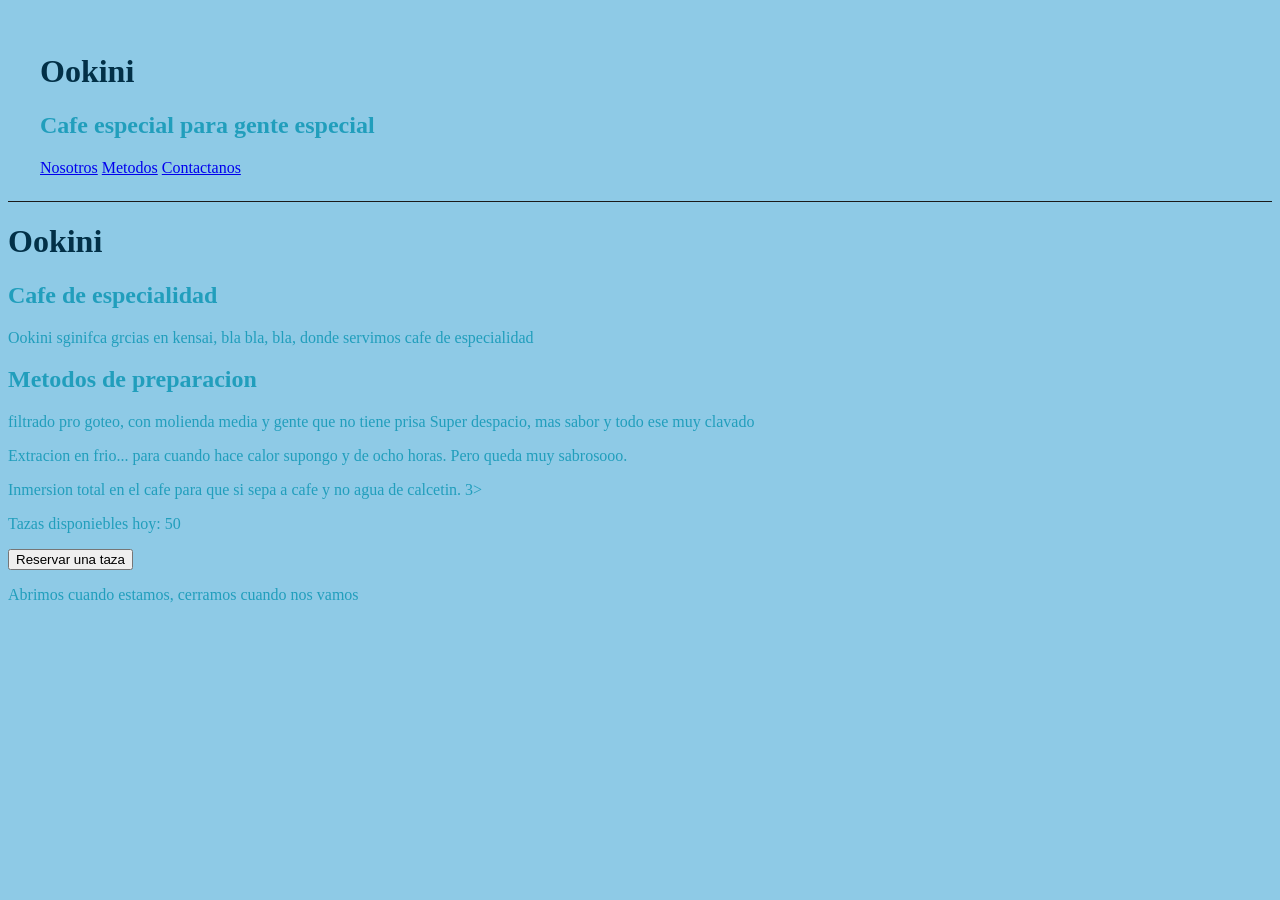
==== Index.html @ 5019af6f "version 1" ====
<!DOCTYPE html>
<html lang="es">

<head>
    <meta charset="UTF-8">
    <meta name="viewport" content="width=device-width, initial-scale=1.0">
    <title>OOkini</title>
    <link rel="stylesheet" href="Styles.css">
</head>

<body>
<header>
    <h1>Ookini</h1>
    <h2>Cafe especial para gente especial</h2>
    <nav>
        <a href="#nosotros">Nosotros</a>
        <a href="metodos">Metodos</a>
        <a href="contacto">Contactanos </a>
    </nav>
</header>
    <h1>Ookini</h1>
    <h2>Cafe de especialidad</h2>
    <p>Ookini sginifca grcias en kensai, bla bla, bla, donde servimos cafe de especialidad</p>

    <h2>Metodos de preparacion</h2>
    <p>filtrado pro goteo, con molienda media y gente que no tiene prisa
        Super despacio, mas sabor y todo ese muy clavado
    </p>
    <p>Extracion en frio... para cuando hace calor supongo y de ocho horas. Pero queda muy sabrosooo.</p>
<section id="metodos">
    <P> Inmersion total en el cafe para que si sepa a cafe y no agua de calcetin. 
        <span class=""precio">3</span>></span>
    </P>

</section>
<section id="reservas">
    <p> Tazas disponiebles hoy: <span id="contador-tazas">50</span></p>
    <button id="boton-reservar">Reservar una taza</button>
</section>
<main>

<footer id="contacto">
<p>Abrimos cuando estamos, cerramos cuando nos vamos</p>
</footer>    
<script src="script.js"></script>

</body>

</html>
---- Styles.css ----
body {
    background-color: #8ecae6;
    font-family: Georgia, 'Times New Roman', Times, serif;
    color:#219ebc;
}
h1 {
    color: #023047;
    font-size: 2.5 rem;
}
header {
    padding: 1.5rem 2rem;
    border-bottom: 1px solid #1a1a1a;
}
nav a {
    padding: 3rem 2 rem;
    max-width: 800px;
    margin: 0 auto;
}
.metodo-titulo{
    font-size: 1.1rem;
    letter-spacing: 0.05em;
    text-transform: uppercase;
    margin-bottom: 0.25rem;
    color: #fb8500;
}
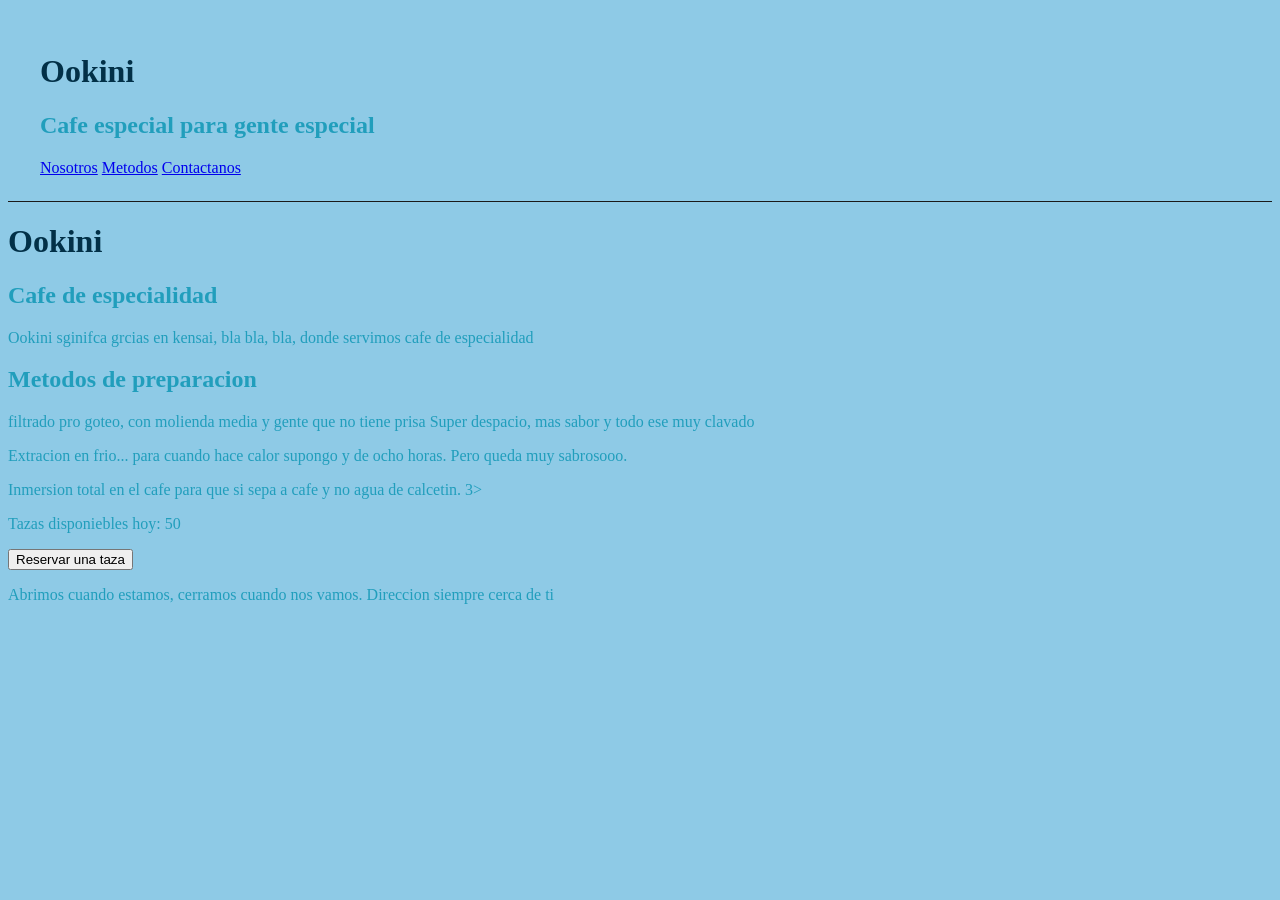
==== commit 092dc446: "Actualizo el contenido de Index" ====
--- a/Index.html
+++ b/Index.html
@@ -40,7 +40,7 @@
 <main>
 
 <footer id="contacto">
-<p>Abrimos cuando estamos, cerramos cuando nos vamos</p>
+<p>Abrimos cuando estamos, cerramos cuando nos vamos. Direccion siempre cerca de ti</p>
 </footer>    
 <script src="script.js"></script>
 
